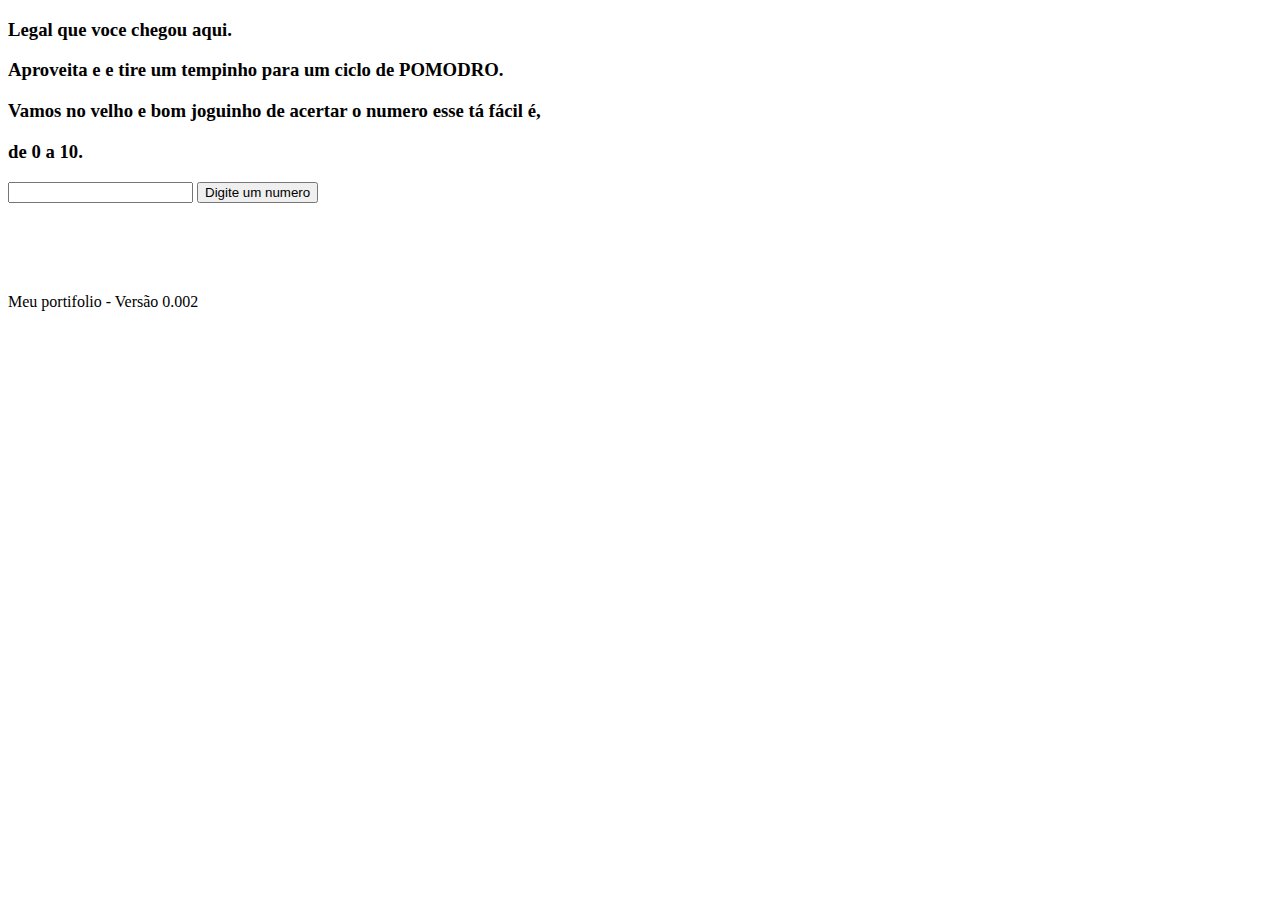
==== acerte.html @ 2c1b38da "criando a versao 0.0002" ====
<!DOCTYPE html>
<html lang="PT-BR">

<head>
    <meta charset="UTF-8" />
    <meta http-equiv="X-UA-Compatible" content="IE=edge" />
    <meta name="viewport" content="width=device-width, initial-scale=1.0" />
    <title>Document</title>
</head>

<body>
    <h3>
        Legal que voce chegou aqui.
        <p>Aproveita e e tire um tempinho para um ciclo de POMODRO.</p>
        <p>Vamos no velho e bom joguinho de acertar o numero esse tá fácil é,</p>
        <p>de 0 a 10.</p>
    </h3>

    <input />
    <button>Digite um numero</button>
    <script>
        var segredo = Math.round(Math.random() * 10)
        var input = document.querySelector('input')

        function verificado() {
            if (input.value == segredo) {
                alert('Acertou, muito bem!')
            } else {
                alert(' Xiii voce ERROU, KKKK! vai tentando até acertar, kkk')
            }
            input.value = ' '
            input.focus()
        }

        var button = document.querySelector('button')
        button.onclick = verificado
        document.write('<br><br><br><br><br><br>')
        document.write('<footer>Meu portifolio - Versão 0.002</footer>')
    </script>
</body>

</html>
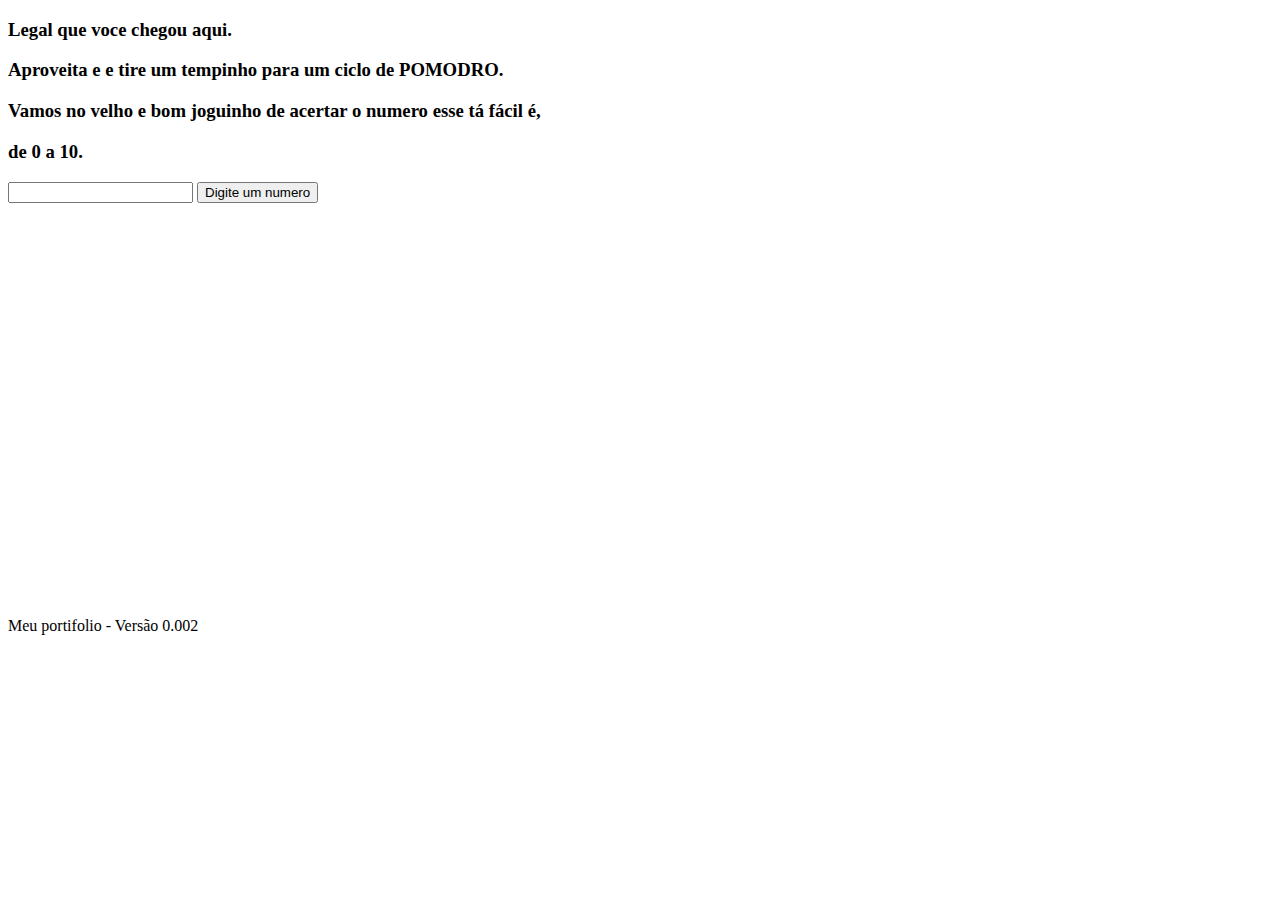
==== commit 173c462e: "linkando página" ====
--- a/acerte.html
+++ b/acerte.html
@@ -5,6 +5,7 @@
     <meta charset="UTF-8" />
     <meta http-equiv="X-UA-Compatible" content="IE=edge" />
     <meta name="viewport" content="width=device-width, initial-scale=1.0" />
+
     <title>Document</title>
 </head>
 
@@ -34,7 +35,9 @@
 
         var button = document.querySelector('button')
         button.onclick = verificado
-        document.write('<br><br><br><br><br><br>')
+        document.write(
+            '<br><br><br><br><br><br><br><br><br><br><br><br><br><br><br><br><br><br><br><br><br><br><br><br>'
+        )
         document.write('<footer>Meu portifolio - Versão 0.002</footer>')
     </script>
 </body>
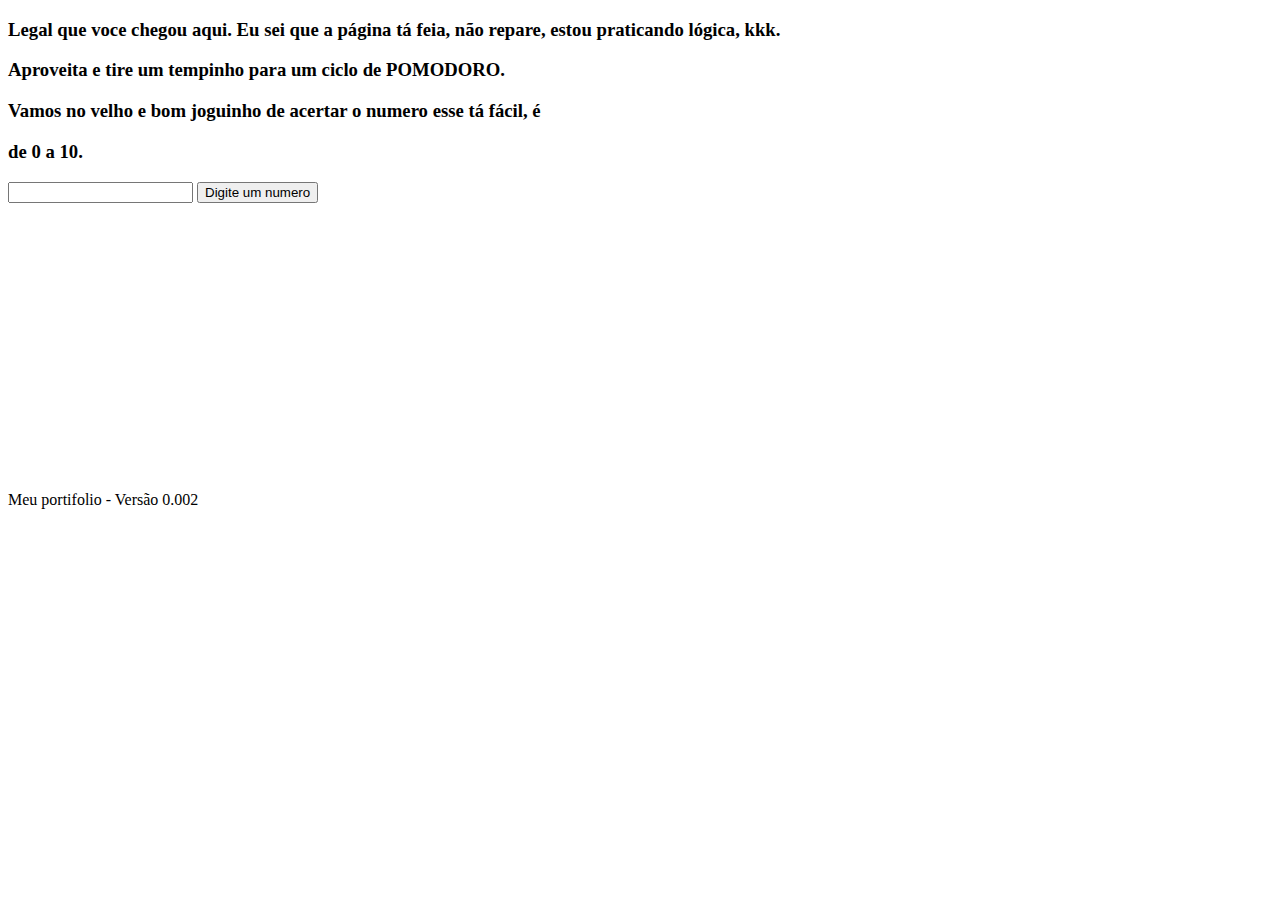
==== commit afbd16ae: "exclui link" ====
--- a/acerte.html
+++ b/acerte.html
@@ -11,9 +11,9 @@
 
 <body>
     <h3>
-        Legal que voce chegou aqui.
-        <p>Aproveita e e tire um tempinho para um ciclo de POMODRO.</p>
-        <p>Vamos no velho e bom joguinho de acertar o numero esse tá fácil é,</p>
+        Legal que voce chegou aqui. Eu sei que a página tá feia, não repare, estou praticando lógica, kkk.
+        <p>Aproveita e tire um tempinho para um ciclo de POMODORO.</p>
+        <p>Vamos no velho e bom joguinho de acertar o numero esse tá fácil, é</p>
         <p>de 0 a 10.</p>
     </h3>
 
@@ -36,7 +36,7 @@
         var button = document.querySelector('button')
         button.onclick = verificado
         document.write(
-            '<br><br><br><br><br><br><br><br><br><br><br><br><br><br><br><br><br><br><br><br><br><br><br><br>'
+            '<br><br><br><br><br><br><br><br><br><br><br><br><br><br><br><br><br><br'
         )
         document.write('<footer>Meu portifolio - Versão 0.002</footer>')
     </script>
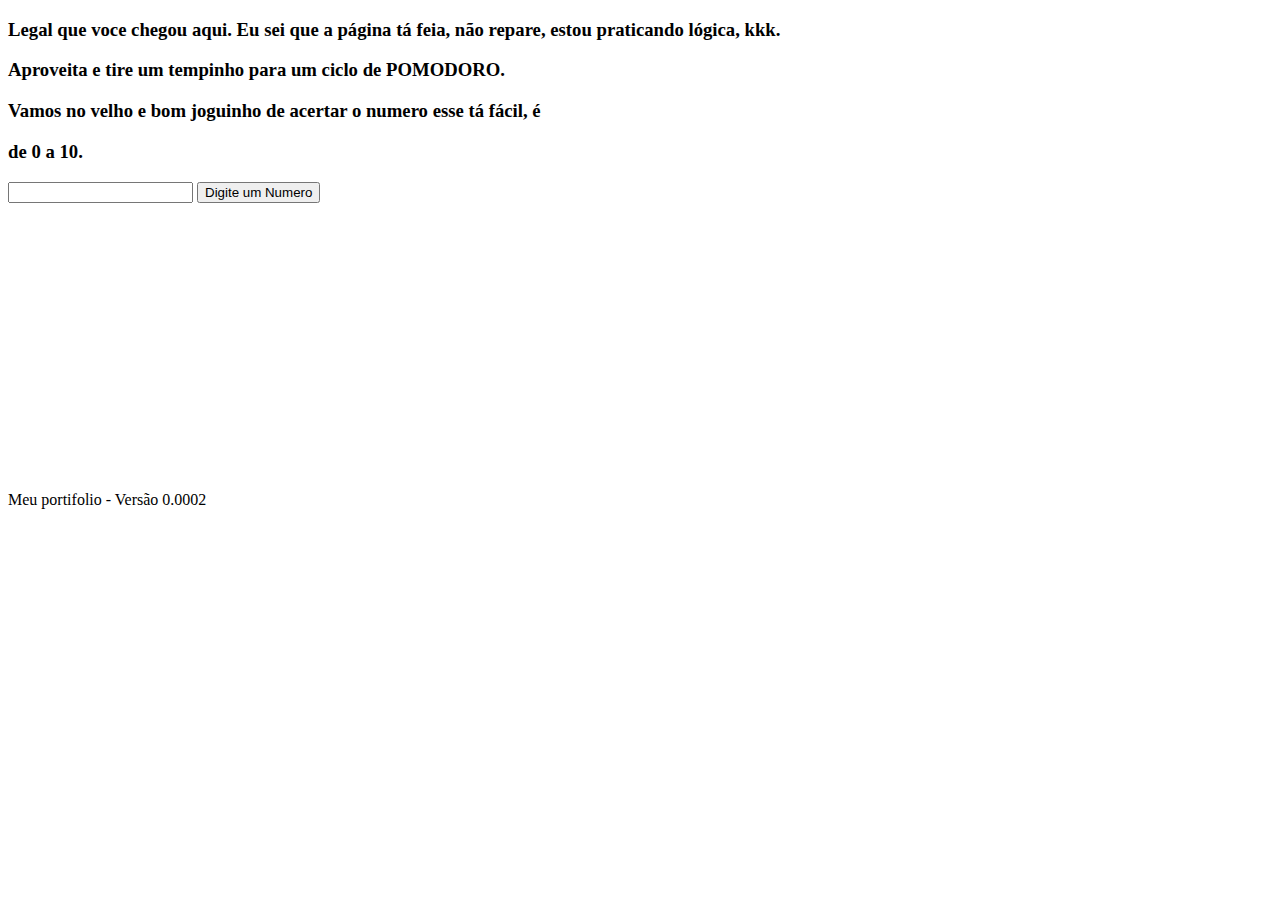
==== commit e439fd6c: "novo com links internos das paginas" ====
--- a/acerte.html
+++ b/acerte.html
@@ -1,3 +1,13 @@
+<!DOCTYPE html>
+<html lang="PT-BR">
+
+<head>
+    <meta charset="UTF-8" />
+    <meta http-equiv="X-UA-Compatible" content="IE=edge" />
+    <meta name="viewport" content="width=device-width, initial-scale=1.0" />
+
+    <title>Document</title>
+</head>
 <!DOCTYPE html>
 <html lang="PT-BR">
 
@@ -13,33 +23,17 @@
     <h3>
         Legal que voce chegou aqui. Eu sei que a página tá feia, não repare, estou praticando lógica, kkk.
         <p>Aproveita e tire um tempinho para um ciclo de POMODORO.</p>
-        <p>Vamos no velho e bom joguinho de acertar o numero esse tá fácil, é</p>
+        <p>
+            Vamos no velho e bom joguinho de acertar o numero esse tá fácil, é
+        </p>
         <p>de 0 a 10.</p>
     </h3>
 
     <input />
-    <button>Digite um numero</button>
-    <script>
-        var segredo = Math.round(Math.random() * 10)
-        var input = document.querySelector('input')
-
-        function verificado() {
-            if (input.value == segredo) {
-                alert('Acertou, muito bem!')
-            } else {
-                alert(' Xiii voce ERROU, KKKK! vai tentando até acertar, kkk')
-            }
-            input.value = ' '
-            input.focus()
-        }
-
-        var button = document.querySelector('button')
-        button.onclick = verificado
-        document.write(
-            '<br><br><br><br><br><br><br><br><br><br><br><br><br><br><br><br><br><br'
-        )
-        document.write('<footer>Meu portifolio - Versão 0.002</footer>')
-    </script>
+    <button>Digite um Numero</button>
+    <script src="/js/acerte.js"></script>
 </body>
 
+</html>
+
 </html>